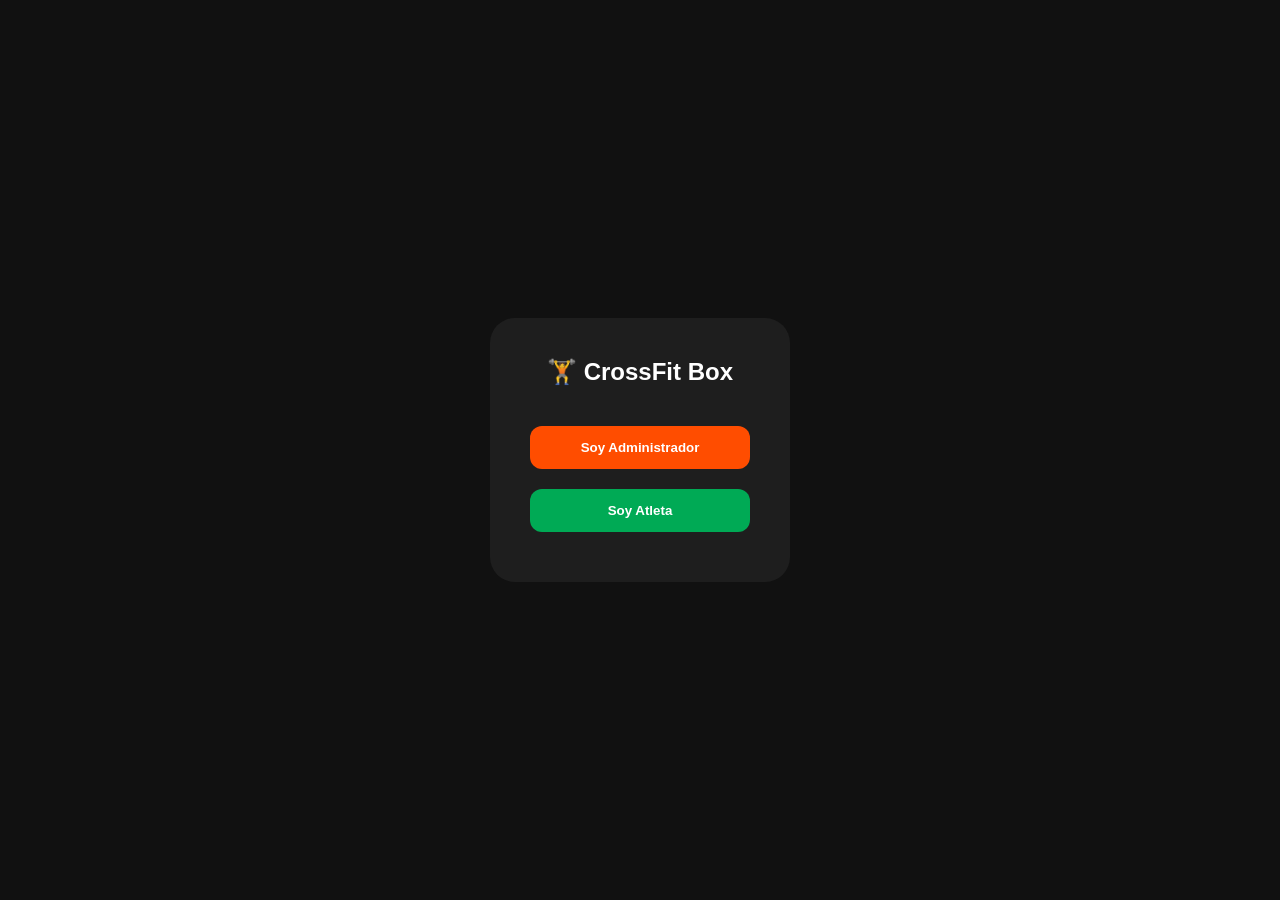
==== templates/index.html @ 3b2a1524 "Reorganizar app con dos PWA y rutas separadas" ====
<!DOCTYPE html>
<html>
<head>
    <title>CrossFit Box</title>
    <meta name="viewport" content="width=device-width, initial-scale=1">
    <style>
        *{ margin:0; padding:0; box-sizing:border-box; }
        body{ background:#111; color:white; font-family:Arial; display:flex; justify-content:center; align-items:center; height:100vh; }
        .card{ background:#1e1e1e; padding:40px; border-radius:25px; text-align:center; width:300px; }
        button{ width:100%; padding:14px; margin:10px 0; border:none; border-radius:12px; font-weight:bold; cursor:pointer; }
        .btn-admin{ background:#ff4d00; color:white; }
        .btn-cliente{ background:#00aa55; color:white; }
        h1{ margin-bottom:30px; font-size:24px; }
    </style>
</head>
<body>
<div class="card">
    <h1>🏋️ CrossFit Box</h1>
    <button class="btn-admin" onclick="window.location.href='/admin/login'">Soy Administrador</button>
    <button class="btn-cliente" onclick="window.location.href='/cliente/login'">Soy Atleta</button>
</div>
</body>
</html>
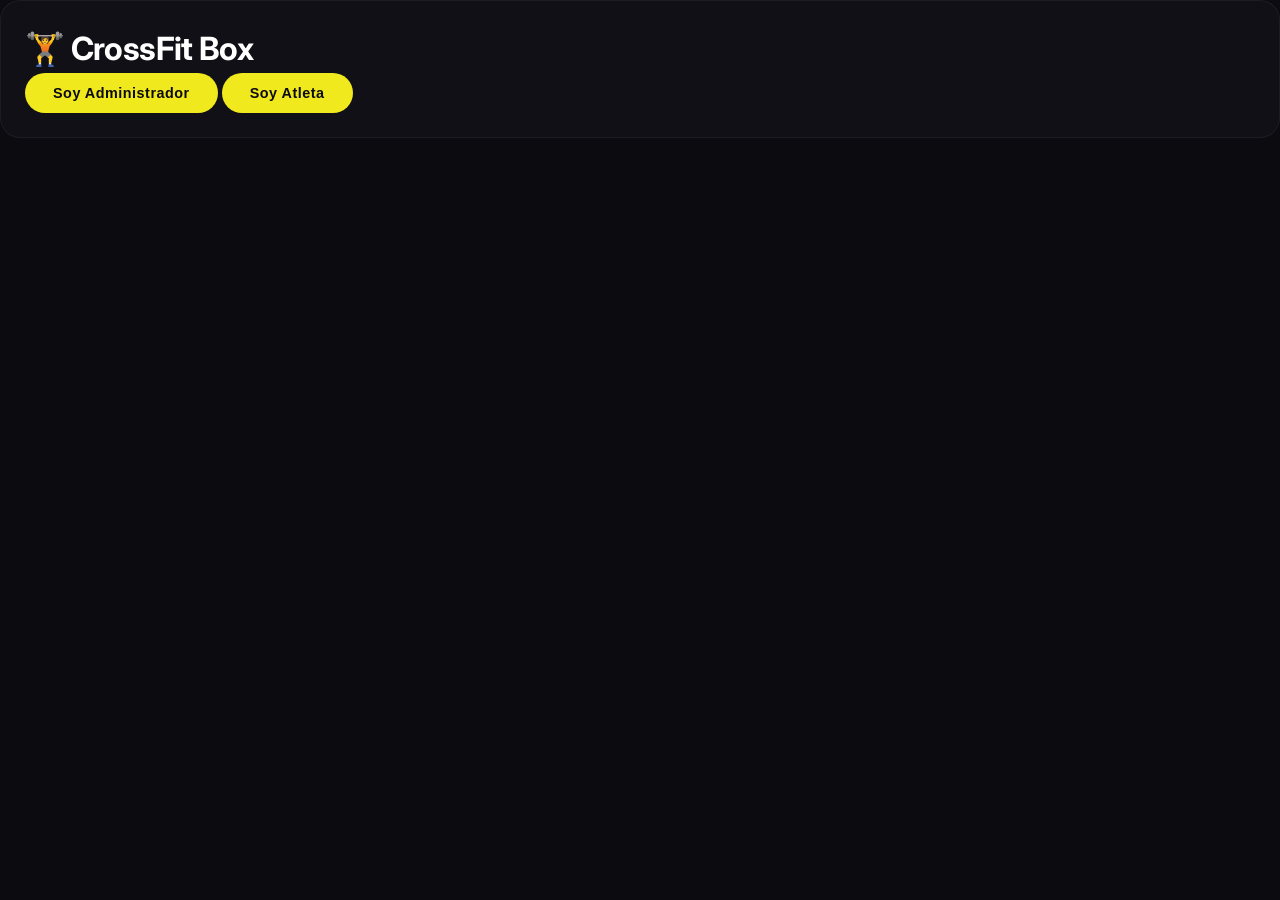
==== commit b3d57b61: "Agregar diseño profesional con colores Machine Box CrossFit" ====
--- a/templates/index.html
+++ b/templates/index.html
@@ -3,15 +3,14 @@
 <head>
     <title>CrossFit Box</title>
     <meta name="viewport" content="width=device-width, initial-scale=1">
-    <style>
-        *{ margin:0; padding:0; box-sizing:border-box; }
-        body{ background:#111; color:white; font-family:Arial; display:flex; justify-content:center; align-items:center; height:100vh; }
-        .card{ background:#1e1e1e; padding:40px; border-radius:25px; text-align:center; width:300px; }
-        button{ width:100%; padding:14px; margin:10px 0; border:none; border-radius:12px; font-weight:bold; cursor:pointer; }
-        .btn-admin{ background:#ff4d00; color:white; }
-        .btn-cliente{ background:#00aa55; color:white; }
-        h1{ margin-bottom:30px; font-size:24px; }
-    </style>
+    <!-- Google Fonts -->
+    <link href="https://fonts.googleapis.com/css2?family=Inter:wght@300;400;500;600;700;800&display=swap" rel="stylesheet">
+
+    <!-- Font Awesome -->
+    <link rel="stylesheet" href="https://cdnjs.cloudflare.com/ajax/libs/font-awesome/6.4.0/css/all.min.css">
+
+    <!-- Estilos globales -->
+    <link rel="stylesheet" href="/static/css/style.css">
 </head>
 <body>
 <div class="card">
--- a/static/css/style.css
+++ b/static/css/style.css
@@ -0,0 +1,379 @@
+/* ============================================
+   MACHINE BOX CROSSFIT - ESTILOS GLOBALES
+   Paleta de colores:
+   - Negro profundo: #0C0B10
+   - Amarillo eléctrico: #F0E91D
+   - Blanco puro: #FFFFFF
+   - Gris claro: #E9EBF0
+   - Gris oliva: #676645
+   ============================================ */
+
+/* ============================================
+   VARIABLES CSS (para usar en todo el proyecto)
+   ============================================ */
+:root {
+    /* Colores principales */
+    --bg-primary: #0C0B10;
+    --bg-surface: #121118;
+    --bg-card: rgba(18, 17, 24, 0.95);
+    
+    --primary: #F0E91D;
+    --primary-dark: #D6CF0A;
+    --primary-light: #F4EE4C;
+    
+    --text-primary: #FFFFFF;
+    --text-secondary: #E9EBF0;
+    --text-disabled: #676645;
+    
+    --border-color: rgba(240, 233, 29, 0.2);
+    --border-glow: rgba(240, 233, 29, 0.4);
+    
+    /* Sombras y efectos */
+    --shadow-sm: 0 2px 8px rgba(0, 0, 0, 0.3);
+    --shadow-md: 0 4px 16px rgba(0, 0, 0, 0.4);
+    --shadow-lg: 0 8px 32px rgba(0, 0, 0, 0.5);
+    --shadow-glow: 0 0 15px rgba(240, 233, 29, 0.3);
+    
+    /* Transiciones */
+    --transition-fast: 0.2s ease;
+    --transition-normal: 0.3s ease;
+    --transition-slow: 0.5s ease;
+    
+    /* Bordes */
+    --radius-sm: 8px;
+    --radius-md: 12px;
+    --radius-lg: 20px;
+    --radius-xl: 28px;
+    --radius-full: 9999px;
+}
+
+/* ============================================
+   RESET Y BASE
+   ============================================ */
+* {
+    margin: 0;
+    padding: 0;
+    box-sizing: border-box;
+}
+
+body {
+    font-family: 'Inter', -apple-system, BlinkMacSystemFont, 'Segoe UI', sans-serif;
+    background: var(--bg-primary);
+    color: var(--text-primary);
+    min-height: 100vh;
+    line-height: 1.5;
+}
+
+/* ============================================
+   TIPOGRAFÍA
+   ============================================ */
+h1, h2, h3, h4, h5, h6 {
+    font-weight: 700;
+    letter-spacing: -0.02em;
+}
+
+h1 { font-size: 2rem; }
+h2 { font-size: 1.5rem; }
+h3 { font-size: 1.25rem; }
+
+/* ============================================
+   NAVEGACIÓN (App Bar)
+   ============================================ */
+nav {
+    background: var(--bg-surface);
+    backdrop-filter: blur(10px);
+    border-radius: var(--radius-xl);
+    padding: 8px 20px;
+    margin-bottom: 30px;
+    display: flex;
+    gap: 15px;
+    flex-wrap: wrap;
+    justify-content: center;
+    border: 1px solid var(--border-color);
+    position: sticky;
+    top: 0;
+    z-index: 100;
+}
+
+nav a {
+    color: var(--text-primary);
+    text-decoration: none;
+    padding: 10px 20px;
+    border-radius: var(--radius-full);
+    transition: all var(--transition-normal);
+    font-weight: 500;
+    font-size: 0.9rem;
+}
+
+nav a:hover {
+    background: var(--primary);
+    color: var(--bg-primary);
+    transform: translateY(-2px);
+}
+
+/* ============================================
+   TARJETAS (Cards)
+   ============================================ */
+.card {
+    background: var(--bg-card);
+    backdrop-filter: blur(10px);
+    border-radius: var(--radius-lg);
+    padding: 24px;
+    margin-bottom: 20px;
+    border: 1px solid rgba(255, 255, 255, 0.05);
+    transition: all var(--transition-normal);
+}
+
+.card:hover {
+    transform: translateY(-4px);
+    border-color: var(--border-glow);
+    box-shadow: var(--shadow-lg);
+}
+
+/* ============================================
+   BOTONES
+   ============================================ */
+button {
+    background: var(--primary);
+    border: none;
+    padding: 12px 28px;
+    border-radius: var(--radius-full);
+    color: var(--bg-primary);
+    font-weight: 700;
+    font-size: 0.9rem;
+    cursor: pointer;
+    transition: all var(--transition-normal);
+    letter-spacing: 0.5px;
+}
+
+button:hover {
+    transform: scale(1.02);
+    box-shadow: var(--shadow-glow);
+    background: var(--primary-dark);
+}
+
+/* Botón secundario (outline) */
+.btn-outline {
+    background: transparent;
+    border: 2px solid var(--primary);
+    color: var(--primary);
+}
+
+.btn-outline:hover {
+    background: var(--primary);
+    color: var(--bg-primary);
+}
+
+/* Botón de peligro (cancelar, eliminar) */
+.btn-danger {
+    background: #dc2626;
+    color: white;
+}
+
+.btn-danger:hover {
+    background: #b91c1c;
+    box-shadow: 0 0 15px rgba(220, 38, 38, 0.4);
+}
+
+/* Botón de éxito */
+.btn-success {
+    background: #10b981;
+    color: white;
+}
+
+/* Botón salir */
+.btn-salir {
+    background: transparent;
+    border: 1px solid var(--text-secondary);
+    color: var(--text-secondary);
+}
+
+.btn-salir:hover {
+    background: rgba(255, 255, 255, 0.1);
+    transform: none;
+    box-shadow: none;
+}
+
+/* ============================================
+   INPUTS Y FORMULARIOS
+   ============================================ */
+input, select, textarea {
+    width: 100%;
+    padding: 14px 18px;
+    border-radius: var(--radius-md);
+    border: 1px solid rgba(255, 255, 255, 0.1);
+    background: rgba(0, 0, 0, 0.4);
+    color: var(--text-primary);
+    font-size: 0.95rem;
+    transition: all var(--transition-fast);
+}
+
+input:focus, select:focus, textarea:focus {
+    outline: none;
+    border-color: var(--primary);
+    box-shadow: 0 0 0 3px rgba(240, 233, 29, 0.2);
+}
+
+input::placeholder, textarea::placeholder {
+    color: var(--text-disabled);
+}
+
+/* ============================================
+   TABLAS
+   ============================================ */
+table {
+    width: 100%;
+    border-collapse: collapse;
+    border-radius: var(--radius-md);
+    overflow: hidden;
+}
+
+th {
+    background: rgba(240, 233, 29, 0.1);
+    padding: 14px 16px;
+    text-align: left;
+    font-weight: 600;
+    color: var(--primary);
+    font-size: 0.85rem;
+    text-transform: uppercase;
+    letter-spacing: 0.5px;
+}
+
+td {
+    padding: 12px 16px;
+    border-bottom: 1px solid rgba(255, 255, 255, 0.05);
+}
+
+tr:hover td {
+    background: rgba(240, 233, 29, 0.05);
+}
+
+/* ============================================
+   MODALES
+   ============================================ */
+.modal {
+    display: none;
+    position: fixed;
+    top: 0;
+    left: 0;
+    width: 100%;
+    height: 100%;
+    background: rgba(0, 0, 0, 0.8);
+    backdrop-filter: blur(5px);
+    justify-content: center;
+    align-items: center;
+    z-index: 1000;
+}
+
+.modal-content {
+    background: var(--bg-surface);
+    border-radius: var(--radius-lg);
+    padding: 28px;
+    width: 90%;
+    max-width: 450px;
+    border: 1px solid var(--border-color);
+    animation: modalFadeIn 0.3s ease;
+}
+
+@keyframes modalFadeIn {
+    from {
+        opacity: 0;
+        transform: scale(0.95);
+    }
+    to {
+        opacity: 1;
+        transform: scale(1);
+    }
+}
+
+/* ============================================
+   MENSAJES (Toast)
+   ============================================ */
+.success {
+    background: #10b981;
+    color: white;
+    padding: 12px 20px;
+    border-radius: var(--radius-md);
+    margin-top: 15px;
+    text-align: center;
+    animation: fadeInOut 3s ease;
+}
+
+.error {
+    background: #dc2626;
+    color: white;
+    padding: 12px 20px;
+    border-radius: var(--radius-md);
+    margin-top: 15px;
+    text-align: center;
+    animation: fadeInOut 3s ease;
+}
+
+@keyframes fadeInOut {
+    0% { opacity: 0; transform: translateY(-10px); }
+    15% { opacity: 1; transform: translateY(0); }
+    85% { opacity: 1; transform: translateY(0); }
+    100% { opacity: 0; transform: translateY(-10px); }
+}
+
+/* ============================================
+   UTILIDADES
+   ============================================ */
+.container {
+    max-width: 1200px;
+    margin: 0 auto;
+    padding: 20px;
+}
+
+.text-center { text-align: center; }
+.text-primary { color: var(--primary); }
+.text-secondary { color: var(--text-secondary); }
+.mt-2 { margin-top: 10px; }
+.mt-3 { margin-top: 15px; }
+.mt-4 { margin-top: 20px; }
+.mb-2 { margin-bottom: 10px; }
+.mb-3 { margin-bottom: 15px; }
+.mb-4 { margin-bottom: 20px; }
+
+/* ============================================
+   RESPONSIVE
+   ============================================ */
+@media (max-width: 768px) {
+    body {
+        padding: 16px;
+    }
+    
+    h1 { font-size: 1.5rem; }
+    h2 { font-size: 1.25rem; }
+    
+    .card {
+        padding: 18px;
+    }
+    
+    button {
+        padding: 10px 20px;
+    }
+    
+    table, thead, tbody, th, td, tr {
+        display: block;
+    }
+    
+    th {
+        display: none;
+    }
+    
+    td {
+        display: flex;
+        justify-content: space-between;
+        align-items: center;
+        padding: 12px;
+        border-bottom: 1px solid rgba(255, 255, 255, 0.05);
+    }
+    
+    td::before {
+        content: attr(data-label);
+        font-weight: 600;
+        color: var(--primary);
+        width: 40%;
+    }
+}
